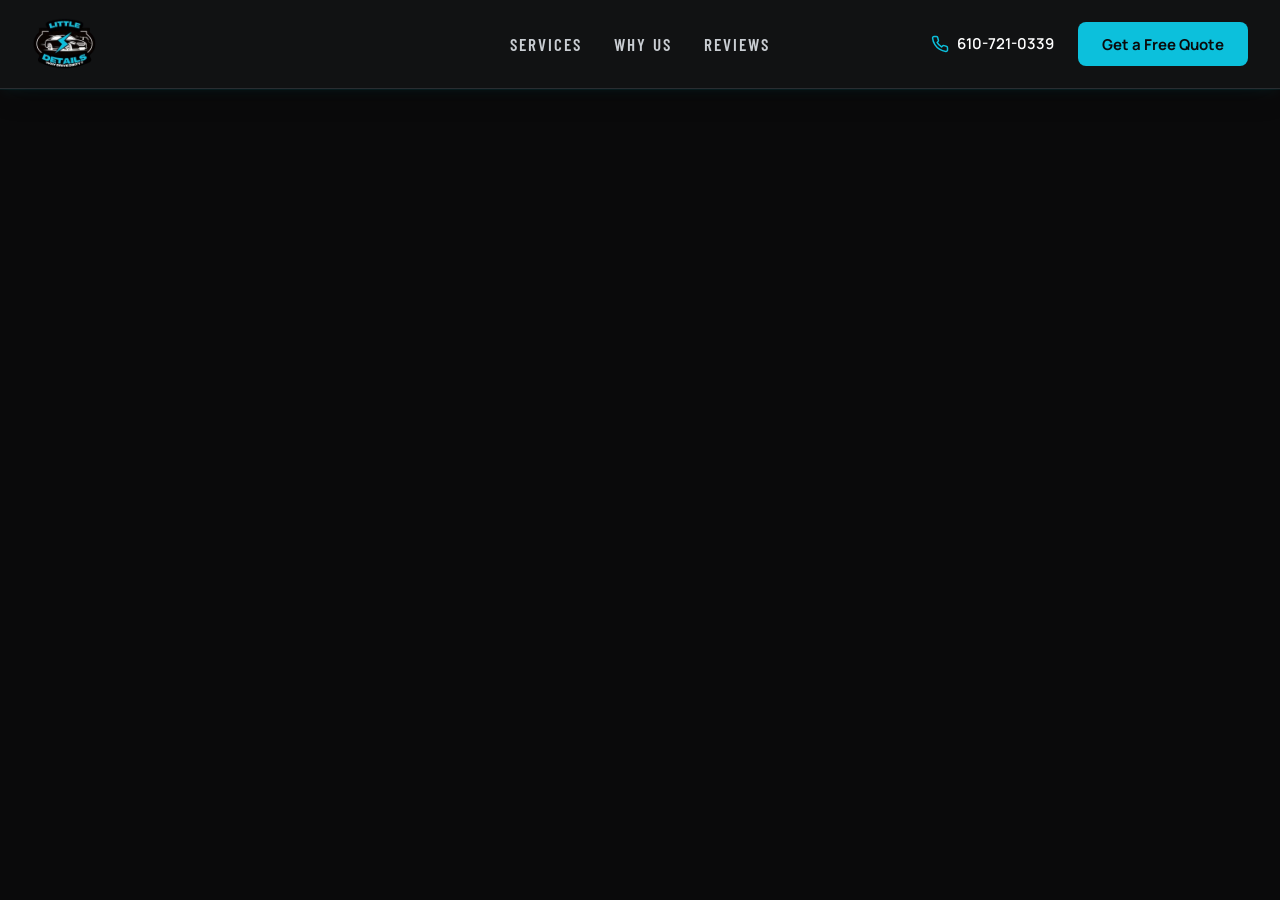
==== estimate.html @ 90ae655e "Add project foundation, design system, and accessible nav bar Foundation - Folder structure per CLAU" ====
<!DOCTYPE html>
<html lang="en">
<head>
  <meta charset="UTF-8">
  <meta name="viewport" content="width=device-width, initial-scale=1">
  <title>Get a Free Quote | Little Details Mobile Detailing</title>
  <meta name="description" content="Request a free, no-obligation mobile detailing quote from Little Details. We come to you anywhere in Coatesville and Chester County, PA.">

  <link rel="preconnect" href="https://fonts.googleapis.com">
  <link rel="preconnect" href="https://fonts.gstatic.com" crossorigin>
  <link rel="stylesheet" href="https://fonts.googleapis.com/css2?family=Barlow+Condensed:wght@600;700;800&family=Manrope:wght@400;500;600;700&display=swap">
  <link rel="stylesheet" href="assets/css/styles.css">
  <script src="assets/js/main.js" defer></script>
</head>
<body>
  <header class="site-header">
    <nav class="nav" aria-label="Main">
      <div class="nav__inner">
        <!-- TEMPORARY LOGO — replace brand_assets/logo-temp.png with the original high-res file when received. -->
        <a class="nav__logo" href="index.html">
          <img src="brand_assets/logo-temp.png" alt="Little Details Mobile Detailing — home" width="150" height="150">
        </a>

        <ul class="nav__links">
          <li><a class="nav__link" href="index.html#services">Services</a></li>
          <li><a class="nav__link" href="index.html#why-us">Why Us</a></li>
          <li><a class="nav__link" href="index.html#reviews">Reviews</a></li>
        </ul>

        <div class="nav__actions">
          <a class="nav__phone" href="tel:6107210339">
            <svg viewBox="0 0 24 24" fill="none" stroke="currentColor" stroke-width="2" stroke-linecap="round" stroke-linejoin="round" aria-hidden="true" focusable="false"><path d="M22 16.92v3a2 2 0 0 1-2.18 2 19.79 19.79 0 0 1-8.63-3.07 19.5 19.5 0 0 1-6-6 19.79 19.79 0 0 1-3.07-8.67A2 2 0 0 1 4.11 2h3a2 2 0 0 1 2 1.72 12.84 12.84 0 0 0 .7 2.81 2 2 0 0 1-.45 2.11L8.09 9.91a16 16 0 0 0 6 6l1.27-1.27a2 2 0 0 1 2.11-.45 12.84 12.84 0 0 0 2.81.7A2 2 0 0 1 22 16.92z"/></svg>
            <span class="nav__phone-number">610-721-0339</span>
          </a>
          <a class="btn btn--primary nav__cta" href="estimate.html">Get a Free Quote</a>

          <a class="icon-btn nav__call" href="tel:6107210339" aria-label="Call Little Details at 610-721-0339">
            <svg viewBox="0 0 24 24" fill="none" stroke="currentColor" stroke-width="2" stroke-linecap="round" stroke-linejoin="round" aria-hidden="true" focusable="false"><path d="M22 16.92v3a2 2 0 0 1-2.18 2 19.79 19.79 0 0 1-8.63-3.07 19.5 19.5 0 0 1-6-6 19.79 19.79 0 0 1-3.07-8.67A2 2 0 0 1 4.11 2h3a2 2 0 0 1 2 1.72 12.84 12.84 0 0 0 .7 2.81 2 2 0 0 1-.45 2.11L8.09 9.91a16 16 0 0 0 6 6l1.27-1.27a2 2 0 0 1 2.11-.45 12.84 12.84 0 0 0 2.81.7A2 2 0 0 1 22 16.92z"/></svg>
          </a>
          <button class="icon-btn nav__toggle" type="button" aria-label="Open menu" aria-expanded="false" aria-controls="mobile-drawer">
            <span class="nav__toggle-bar" aria-hidden="true"></span>
            <span class="nav__toggle-bar" aria-hidden="true"></span>
            <span class="nav__toggle-bar" aria-hidden="true"></span>
          </button>
        </div>
      </div>
    </nav>
  </header>

  <div class="drawer-backdrop" data-drawer-backdrop hidden></div>
  <div class="drawer" id="mobile-drawer" role="dialog" aria-modal="true" aria-label="Menu" hidden>
    <button class="drawer__close" type="button">Close menu</button>
    <nav aria-label="Mobile">
      <ul class="drawer__links">
        <li><a class="drawer__link" href="index.html#services">Services</a></li>
        <li><a class="drawer__link" href="index.html#why-us">Why Us</a></li>
        <li><a class="drawer__link" href="index.html#reviews">Reviews</a></li>
      </ul>
    </nav>
    <a class="nav__phone drawer__phone" href="tel:6107210339">
      <svg viewBox="0 0 24 24" fill="none" stroke="currentColor" stroke-width="2" stroke-linecap="round" stroke-linejoin="round" aria-hidden="true" focusable="false"><path d="M22 16.92v3a2 2 0 0 1-2.18 2 19.79 19.79 0 0 1-8.63-3.07 19.5 19.5 0 0 1-6-6 19.79 19.79 0 0 1-3.07-8.67A2 2 0 0 1 4.11 2h3a2 2 0 0 1 2 1.72 12.84 12.84 0 0 0 .7 2.81 2 2 0 0 1-.45 2.11L8.09 9.91a16 16 0 0 0 6 6l1.27-1.27a2 2 0 0 1 2.11-.45 12.84 12.84 0 0 0 2.81.7A2 2 0 0 1 22 16.92z"/></svg>
      <span class="nav__phone-number">610-721-0339</span>
    </a>
    <a class="btn btn--primary drawer__cta" href="estimate.html">Get a Free Quote</a>
  </div>

  <main></main>

  <footer class="site-footer"></footer>
</body>
</html>
---- assets/css/styles.css ----
/* ==========================================================================
   Little Details — Mobile Detailing
   Design tokens: every color, font, space, radius, shadow and motion value
   lives here. Never hardcode a hex/rgb value anywhere below this block.

   Breakpoints (CSS variables can't be used inside @media, so these are the
   literal values used in every media query):
     Tablet        max-width: 1024px
     Mobile        max-width: 768px
     Small mobile  max-width: 480px
   ========================================================================== */

:root {
  /* Color — surfaces (base → elevated → floating) */
  --color-bg: #0A0A0B;
  --color-surface-elevated: #141517;
  --color-surface-floating: #1D1F22;
  --color-border: #2A2D31;

  /* Color — brand teal (sampled from the logo) */
  --color-teal: #0CC0DC;
  --color-teal-hover: #0AA3BB;
  --color-teal-active: #08889C;

  /* Color — text */
  --color-heading: #FFFFFF;
  --color-body: #C9CDD2;
  --color-muted: #8B9097;
  --color-on-teal: #0A0A0B;

  /* Color — translucent layers */
  --color-nav-bg: rgb(20 21 23 / 0.78);
  --color-backdrop: rgb(0 0 0 / 0.62);

  /* Shadows — layered, teal-tinted */
  --shadow-elevated:
    0 1px 0 rgb(12 192 220 / 0.06),
    0 4px 12px -4px rgb(12 192 220 / 0.10),
    0 12px 28px -12px rgb(0 0 0 / 0.55);
  --shadow-floating:
    0 2px 4px rgb(12 192 220 / 0.06),
    0 12px 32px -8px rgb(12 192 220 / 0.14),
    0 32px 64px -24px rgb(0 0 0 / 0.75);
  --shadow-glow:
    0 0 0 1px rgb(12 192 220 / 0.35),
    0 6px 18px -4px rgb(12 192 220 / 0.45),
    0 14px 36px -10px rgb(12 192 220 / 0.35);

  /* Typography */
  --font-display: 'Barlow Condensed', 'Arial Narrow', sans-serif;
  --font-body: 'Manrope', system-ui, -apple-system, 'Segoe UI', sans-serif;
  --tracking-heading: -0.03em;
  --tracking-nav: 0.12em;
  --leading-body: 1.7;
  --leading-heading: 1.05;
  --fs-nav: 1.0625rem;
  --fs-small: 0.9375rem;
  --fs-body: 1rem;
  --fs-drawer-link: 1.875rem;

  /* Spacing */
  --space-1: 0.25rem;
  --space-2: 0.5rem;
  --space-3: 0.75rem;
  --space-4: 1rem;
  --space-5: 1.5rem;
  --space-6: 2rem;
  --space-7: 3rem;
  --space-8: 4rem;
  --space-9: 6rem;
  --space-10: 7rem;
  --section-pad: var(--space-9) 0;
  --section-pad-lg: var(--space-10) 0;

  /* Radius */
  --radius-sm: 4px;
  --radius-md: 8px;
  --radius-lg: 14px;
  --radius-pill: 999px;

  /* Layout */
  --container-max: 1280px;
  --gutter: var(--space-6);
  --nav-height: 88px;
  --logo-size: 64px;
  --tap-size: 44px;

  /* Motion — only transform and opacity are ever transitioned */
  --ease-out: cubic-bezier(0.22, 1, 0.36, 1);
  --dur-fast: 150ms;
  --dur-base: 250ms;
  --dur-drawer: 320ms;
}

/* ==========================================================================
   Base
   ========================================================================== */

*,
*::before,
*::after {
  box-sizing: border-box;
}

html {
  -webkit-text-size-adjust: 100%;
}

@media (prefers-reduced-motion: no-preference) {
  html {
    scroll-behavior: smooth;
  }
}

html.is-drawer-open {
  overflow: hidden;
}

body {
  margin: 0;
  background: var(--color-bg);
  color: var(--color-body);
  font-family: var(--font-body);
  font-size: var(--fs-body);
  line-height: var(--leading-body);
  -webkit-font-smoothing: antialiased;
}

h1,
h2,
h3,
h4,
h5,
h6 {
  margin: 0;
  color: var(--color-heading);
  font-family: var(--font-display);
  font-weight: 700;
  line-height: var(--leading-heading);
  letter-spacing: var(--tracking-heading);
}

img,
svg {
  display: block;
  max-width: 100%;
}

a {
  color: inherit;
  text-decoration: none;
}

ul {
  margin: 0;
  padding: 0;
  list-style: none;
}

button {
  font: inherit;
  color: inherit;
}

:focus-visible {
  outline: 2px solid var(--color-teal);
  outline-offset: 3px;
}

/* Sections land below the sticky nav when scrolled to */
[id] {
  scroll-margin-top: calc(var(--nav-height) + var(--space-4));
}

/* ==========================================================================
   Button
   ========================================================================== */

.btn {
  position: relative;
  isolation: isolate;
  display: inline-flex;
  align-items: center;
  justify-content: center;
  min-height: var(--tap-size);
  padding: var(--space-3) var(--space-5);
  border: 0;
  border-radius: var(--radius-md);
  font-family: var(--font-body);
  font-size: var(--fs-small);
  font-weight: 700;
  line-height: 1;
  white-space: nowrap;
  cursor: pointer;
  transition: transform var(--dur-fast) var(--ease-out);
}

.btn::before,
.btn::after {
  content: '';
  position: absolute;
  inset: 0;
  border-radius: inherit;
  opacity: 0;
  pointer-events: none;
  transition: opacity var(--dur-base) var(--ease-out);
}

/* Glow layer */
.btn::before {
  z-index: -2;
  box-shadow: var(--shadow-glow);
}

/* Darken layer — sits above the background, below the label */
.btn::after {
  z-index: -1;
}

.btn--primary {
  background: var(--color-teal);
  color: var(--color-on-teal);
}

.btn--primary::after {
  background: var(--color-teal-hover);
}

.btn--primary:hover,
.btn--primary:focus-visible {
  transform: translateY(-1px);
}

.btn--primary:hover::before,
.btn--primary:hover::after,
.btn--primary:focus-visible::before,
.btn--primary:focus-visible::after {
  opacity: 1;
}

.btn--primary:active {
  transform: translateY(0) scale(0.98);
}

.btn--primary:active::after {
  background: var(--color-teal-active);
  opacity: 1;
}

/* ==========================================================================
   Site header / nav
   ========================================================================== */

.site-header {
  position: sticky;
  top: 0;
  z-index: 100;
  border-bottom: 1px solid var(--color-border);
  background: var(--color-nav-bg);
  box-shadow: var(--shadow-elevated);
  -webkit-backdrop-filter: blur(14px) saturate(140%);
  backdrop-filter: blur(14px) saturate(140%);
}

@supports not ((backdrop-filter: blur(1px)) or (-webkit-backdrop-filter: blur(1px))) {
  .site-header {
    background: var(--color-surface-elevated);
  }
}

.nav__inner {
  display: grid;
  grid-template-columns: 1fr auto 1fr;
  align-items: center;
  gap: var(--space-6);
  max-width: var(--container-max);
  min-height: var(--nav-height);
  margin-inline: auto;
  padding-inline: var(--gutter);
}

/* Logo */
.nav__logo {
  justify-self: start;
  display: block;
  border-radius: var(--radius-md);
  transition:
    transform var(--dur-fast) var(--ease-out),
    opacity var(--dur-base) var(--ease-out);
}

.nav__logo img {
  width: var(--logo-size);
  height: var(--logo-size);
  object-fit: cover;
  object-position: center;
}

.nav__logo:hover,
.nav__logo:focus-visible {
  opacity: 0.85;
}

.nav__logo:active {
  transform: scale(0.97);
}

/* Links */
.nav__links {
  display: flex;
  align-items: center;
  gap: var(--space-6);
}

.nav__link {
  position: relative;
  display: inline-block;
  padding-block: var(--space-2);
  color: var(--color-body);
  font-family: var(--font-display);
  font-size: var(--fs-nav);
  font-weight: 600;
  letter-spacing: var(--tracking-nav);
  line-height: 1;
  text-transform: uppercase;
  white-space: nowrap;
  transition: transform var(--dur-fast) var(--ease-out);
}

.nav__link::after,
.nav__phone-number::after {
  content: '';
  position: absolute;
  left: 0;
  right: 0;
  bottom: 0;
  height: 2px;
  background: var(--color-teal);
  transform: scaleX(0);
  transform-origin: center;
  transition: transform var(--dur-base) var(--ease-out);
}

.nav__link:hover,
.nav__link:focus-visible {
  color: var(--color-heading);
}

.nav__link:hover::after,
.nav__link:focus-visible::after,
.nav__phone:hover .nav__phone-number::after,
.nav__phone:focus-visible .nav__phone-number::after {
  transform: scaleX(1);
}

.nav__link:active,
.nav__phone:active {
  transform: translateY(1px);
}

/* Actions: phone + CTA (desktop), call + menu buttons (mobile) */
.nav__actions {
  justify-self: end;
  display: flex;
  align-items: center;
  gap: var(--space-5);
}

.nav__phone {
  display: inline-flex;
  align-items: center;
  gap: var(--space-2);
  color: var(--color-heading);
  font-size: var(--fs-small);
  font-weight: 600;
  white-space: nowrap;
  transition: transform var(--dur-fast) var(--ease-out);
}

.nav__phone svg {
  width: 18px;
  height: 18px;
  color: var(--color-teal);
  flex-shrink: 0;
}

.nav__phone-number {
  position: relative;
  padding-block: var(--space-1);
}

/* Square icon buttons (call + menu) — mobile only */
.icon-btn {
  position: relative;
  isolation: isolate;
  display: none;
  align-items: center;
  justify-content: center;
  width: var(--tap-size);
  height: var(--tap-size);
  padding: 0;
  border: 1px solid var(--color-border);
  border-radius: var(--radius-md);
  background: var(--color-surface-elevated);
  color: var(--color-heading);
  cursor: pointer;
  transition: transform var(--dur-fast) var(--ease-out);
}

.icon-btn::before {
  content: '';
  position: absolute;
  inset: 0;
  z-index: -1;
  border-radius: inherit;
  background: var(--color-surface-floating);
  opacity: 0;
  transition: opacity var(--dur-base) var(--ease-out);
}

.icon-btn:hover::before,
.icon-btn:focus-visible::before {
  opacity: 1;
}

.icon-btn:active {
  transform: scale(0.94);
}

.nav__call svg {
  width: 20px;
  height: 20px;
  color: var(--color-teal);
}

/* Hamburger → X */
.nav__toggle-bar {
  position: absolute;
  left: 50%;
  top: 50%;
  width: 20px;
  height: 2px;
  margin: -1px 0 0 -10px;
  border-radius: var(--radius-sm);
  background: var(--color-heading);
  transition:
    transform var(--dur-base) var(--ease-out),
    opacity var(--dur-fast) var(--ease-out);
}

.nav__toggle-bar:nth-child(1) {
  transform: translateY(-6px);
}

.nav__toggle-bar:nth-child(3) {
  transform: translateY(6px);
}

.nav__toggle[aria-expanded='true'] .nav__toggle-bar:nth-child(1) {
  transform: translateY(0) rotate(45deg);
}

.nav__toggle[aria-expanded='true'] .nav__toggle-bar:nth-child(2) {
  opacity: 0;
  transform: scaleX(0);
}

.nav__toggle[aria-expanded='true'] .nav__toggle-bar:nth-child(3) {
  transform: translateY(0) rotate(-45deg);
}

/* ==========================================================================
   Mobile drawer (only displayed at max-width 768px)
   ========================================================================== */

.drawer-backdrop,
.drawer {
  display: none;
}

/* ==========================================================================
   Tablet — max-width 1024px
   ========================================================================== */

@media (max-width: 1024px) {
  :root {
    --gutter: var(--space-5);
  }

  .nav__inner {
    grid-template-columns: auto 1fr auto;
    gap: var(--space-5);
  }

  .nav__links {
    justify-self: center;
    gap: var(--space-5);
  }

  .nav__actions {
    gap: var(--space-4);
  }

  .nav__cta {
    padding-inline: var(--space-4);
  }
}

/* ==========================================================================
   Mobile — max-width 768px
   ========================================================================== */

@media (max-width: 768px) {
  :root {
    --nav-height: 72px;
    --logo-size: 52px;
    --gutter: var(--space-4);
  }

  .nav__inner {
    grid-template-columns: auto 1fr;
  }

  .nav__links,
  .nav__actions > .nav__phone,
  .nav__actions > .nav__cta {
    display: none;
  }

  .nav__actions {
    gap: var(--space-3);
  }

  .icon-btn {
    display: inline-flex;
  }

  .drawer-backdrop {
    position: fixed;
    inset: var(--nav-height) 0 0 0;
    z-index: 80;
    display: block;
    background: var(--color-backdrop);
    opacity: 0;
    transition: opacity var(--dur-drawer) var(--ease-out);
  }

  .drawer {
    position: fixed;
    top: var(--nav-height);
    right: 0;
    bottom: 0;
    z-index: 90;
    display: flex;
    flex-direction: column;
    gap: var(--space-6);
    width: 85%;
    padding: var(--space-6) var(--space-5) var(--space-7);
    overflow-y: auto;
    overscroll-behavior: contain;
    border-left: 1px solid var(--color-border);
    background: var(--color-surface-floating);
    box-shadow: var(--shadow-floating);
    transform: translateX(100%);
    transition: transform var(--dur-drawer) var(--ease-out);
  }

  /* In-dialog close button: visually hidden and out of the layout, revealed
     only on keyboard focus, where it takes its own row at the top of the drawer. */
  .drawer__close {
    align-self: flex-end;
    min-height: var(--tap-size);
    padding: 0 var(--space-4);
    border: 1px solid var(--color-border);
    border-radius: var(--radius-md);
    background: var(--color-surface-elevated);
    color: var(--color-heading);
    font-family: var(--font-body);
    font-size: var(--fs-small);
    font-weight: 600;
    cursor: pointer;
    transition: transform var(--dur-fast) var(--ease-out);
  }

  .drawer__close:hover {
    transform: translateY(-1px);
  }

  .drawer__close:active {
    transform: scale(0.96);
  }

  .drawer__close:not(:focus-visible),
  .drawer[data-pointer-open] .drawer__close {
    position: absolute;
    width: 1px;
    height: 1px;
    min-height: 0;
    margin: -1px;
    padding: 0;
    border: 0;
    overflow: hidden;
    white-space: nowrap;
    clip-path: inset(50%);
  }

  .drawer-backdrop[hidden],
  .drawer[hidden] {
    display: none;
  }

  .drawer-backdrop.is-open {
    opacity: 1;
  }

  .drawer.is-open {
    transform: translateX(0);
  }

  .drawer__links li + li {
    border-top: 1px solid var(--color-border);
  }

  .drawer__link {
    display: block;
    padding-block: var(--space-4);
    color: var(--color-heading);
    font-family: var(--font-display);
    font-size: var(--fs-drawer-link);
    font-weight: 600;
    letter-spacing: var(--tracking-nav);
    line-height: 1;
    text-transform: uppercase;
    transition: transform var(--dur-fast) var(--ease-out);
  }

  .drawer__link:hover,
  .drawer__link:focus-visible {
    color: var(--color-teal);
    transform: translateX(var(--space-1));
  }

  .drawer__link:active {
    transform: translateX(var(--space-1)) scale(0.98);
  }

  .drawer__phone {
    font-size: var(--fs-body);
  }

  .drawer__cta {
    width: 100%;
    min-height: 52px;
    font-size: var(--fs-body);
  }
}

/* ==========================================================================
   Small mobile — max-width 480px
   ========================================================================== */

@media (max-width: 480px) {
  :root {
    --fs-drawer-link: 1.625rem;
  }

  .drawer {
    padding-inline: var(--space-4);
  }
}

/* ==========================================================================
   Reduced motion
   ========================================================================== */

@media (prefers-reduced-motion: reduce) {
  *,
  *::before,
  *::after {
    transition-duration: 0.01ms !important;
  }
}
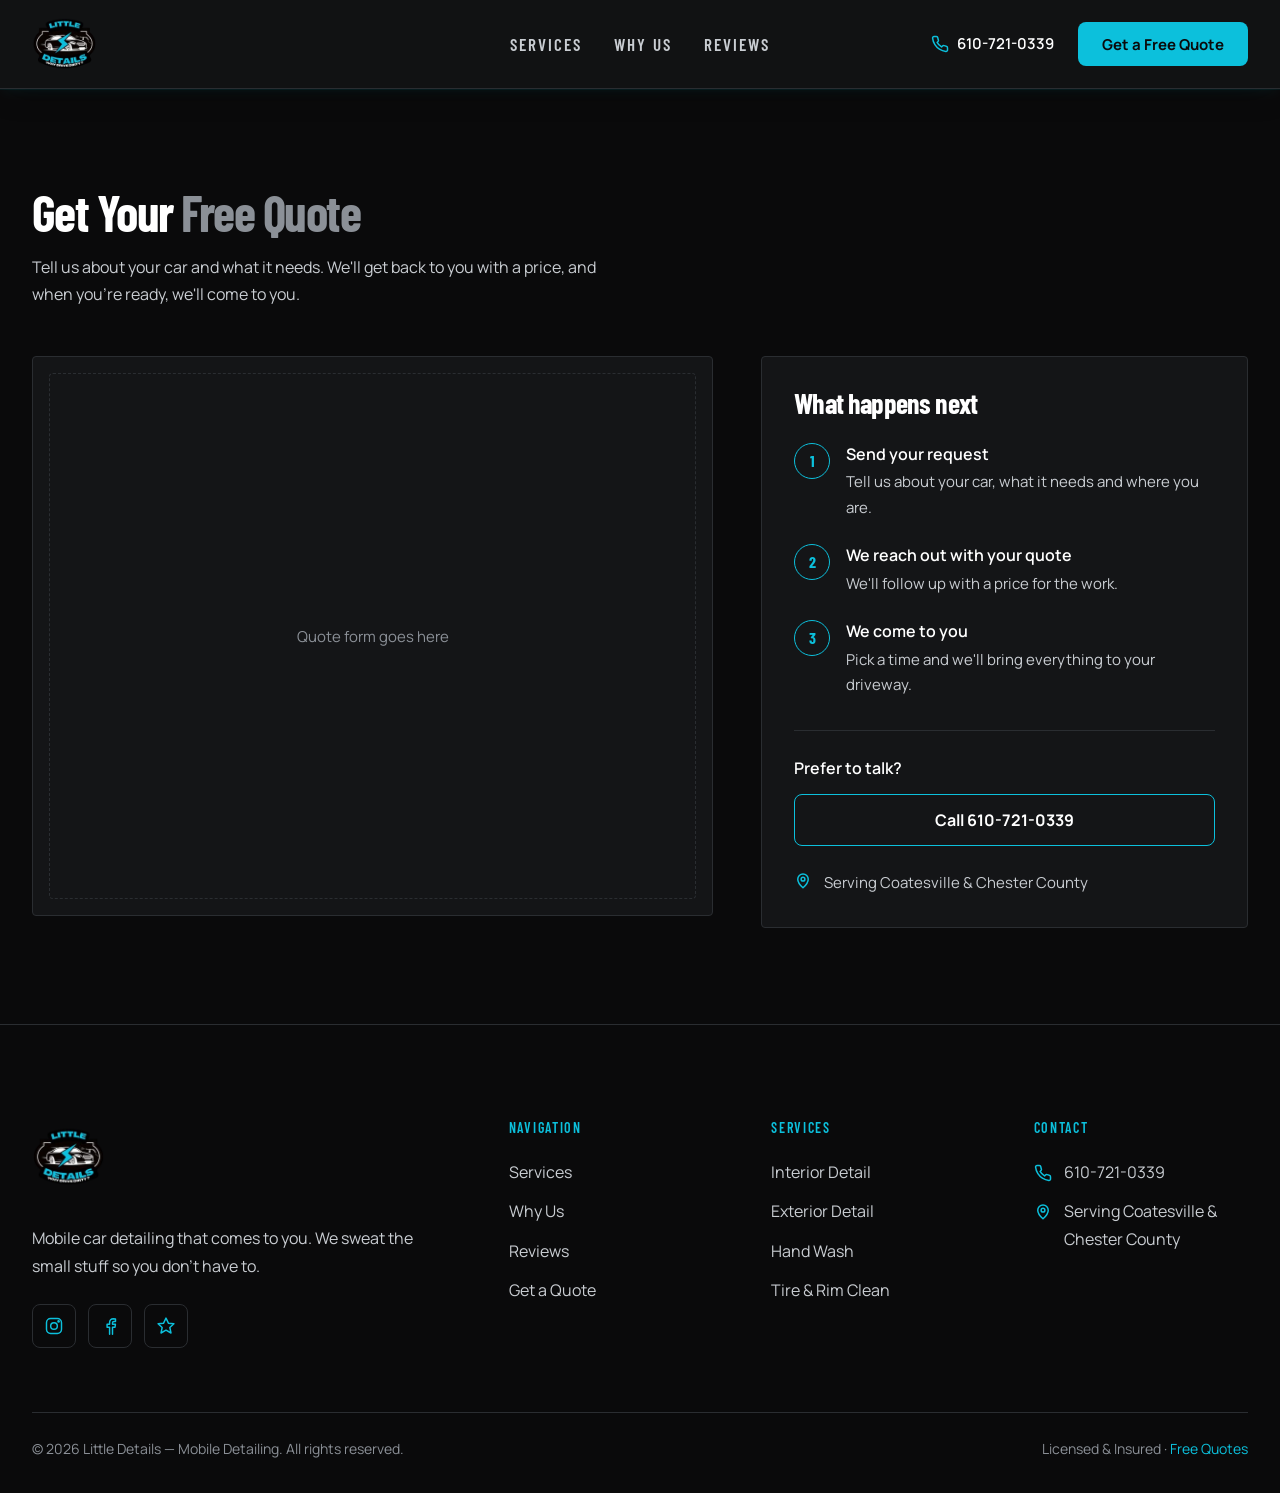
==== commit 36099e68: "Build estimate.html quote page (form area is a placeholder) estimate.html - Title "Get a Free Quote " ====
--- a/estimate.html
+++ b/estimate.html
@@ -3,7 +3,7 @@
 <head>
   <meta charset="UTF-8">
   <meta name="viewport" content="width=device-width, initial-scale=1">
-  <title>Get a Free Quote | Little Details Mobile Detailing</title>
+  <title>Get a Free Quote | Little Details — Mobile Detailing</title>
   <meta name="description" content="Request a free, no-obligation mobile detailing quote from Little Details. We come to you anywhere in Coatesville and Chester County, PA.">
 
   <link rel="preconnect" href="https://fonts.googleapis.com">
@@ -32,7 +32,7 @@
             <svg viewBox="0 0 24 24" fill="none" stroke="currentColor" stroke-width="2" stroke-linecap="round" stroke-linejoin="round" aria-hidden="true" focusable="false"><path d="M22 16.92v3a2 2 0 0 1-2.18 2 19.79 19.79 0 0 1-8.63-3.07 19.5 19.5 0 0 1-6-6 19.79 19.79 0 0 1-3.07-8.67A2 2 0 0 1 4.11 2h3a2 2 0 0 1 2 1.72 12.84 12.84 0 0 0 .7 2.81 2 2 0 0 1-.45 2.11L8.09 9.91a16 16 0 0 0 6 6l1.27-1.27a2 2 0 0 1 2.11-.45 12.84 12.84 0 0 0 2.81.7A2 2 0 0 1 22 16.92z"/></svg>
             <span class="nav__phone-number">610-721-0339</span>
           </a>
-          <a class="btn btn--primary nav__cta" href="estimate.html">Get a Free Quote</a>
+          <a class="btn btn--primary nav__cta" href="estimate.html" aria-current="page">Get a Free Quote</a>
 
           <a class="icon-btn nav__call" href="tel:6107210339" aria-label="Call Little Details at 610-721-0339">
             <svg viewBox="0 0 24 24" fill="none" stroke="currentColor" stroke-width="2" stroke-linecap="round" stroke-linejoin="round" aria-hidden="true" focusable="false"><path d="M22 16.92v3a2 2 0 0 1-2.18 2 19.79 19.79 0 0 1-8.63-3.07 19.5 19.5 0 0 1-6-6 19.79 19.79 0 0 1-3.07-8.67A2 2 0 0 1 4.11 2h3a2 2 0 0 1 2 1.72 12.84 12.84 0 0 0 .7 2.81 2 2 0 0 1-.45 2.11L8.09 9.91a16 16 0 0 0 6 6l1.27-1.27a2 2 0 0 1 2.11-.45 12.84 12.84 0 0 0 2.81.7A2 2 0 0 1 22 16.92z"/></svg>
@@ -61,11 +61,110 @@
       <svg viewBox="0 0 24 24" fill="none" stroke="currentColor" stroke-width="2" stroke-linecap="round" stroke-linejoin="round" aria-hidden="true" focusable="false"><path d="M22 16.92v3a2 2 0 0 1-2.18 2 19.79 19.79 0 0 1-8.63-3.07 19.5 19.5 0 0 1-6-6 19.79 19.79 0 0 1-3.07-8.67A2 2 0 0 1 4.11 2h3a2 2 0 0 1 2 1.72 12.84 12.84 0 0 0 .7 2.81 2 2 0 0 1-.45 2.11L8.09 9.91a16 16 0 0 0 6 6l1.27-1.27a2 2 0 0 1 2.11-.45 12.84 12.84 0 0 0 2.81.7A2 2 0 0 1 22 16.92z"/></svg>
       <span class="nav__phone-number">610-721-0339</span>
     </a>
-    <a class="btn btn--primary drawer__cta" href="estimate.html">Get a Free Quote</a>
+    <a class="btn btn--primary drawer__cta" href="estimate.html" aria-current="page">Get a Free Quote</a>
   </div>
 
-  <main></main>
+  <main>
+    <section class="quote" aria-labelledby="quote-title">
+      <div class="quote__inner">
+        <div class="quote__head">
+          <h1 id="quote-title" class="quote__title">Get Your <span class="quote__title-muted">Free Quote</span></h1>
+          <p class="quote__intro">Tell us about your car and what it needs. We'll get back to you with a price, and when you're ready, we'll come to you.</p>
+        </div>
 
-  <footer class="site-footer"></footer>
+        <div class="quote__grid">
+          <div class="quote__form">
+            <!-- PLACEHOLDER: replace with either (a) the owner's booking-app form embed (e.g., Jobber), or (b) our own form posting to a form service. Must not launch with this placeholder. If building our own form, pre-select from ?service= (interior-detail, exterior-detail, hand-wash, tire-rim-clean) and ?area= (town) in the URL. -->
+            <div class="quote__placeholder">Quote form goes here</div>
+          </div>
+
+          <aside class="quote-panel" aria-labelledby="quote-next-title">
+            <h2 id="quote-next-title" class="quote-panel__title">What happens next</h2>
+            <ol class="quote-steps" role="list">
+              <li class="quote-step">
+                <span class="quote-step__num" aria-hidden="true">1</span>
+                <div class="quote-step__body">
+                  <h3 class="quote-step__title">Send your request</h3>
+                  <p class="quote-step__text">Tell us about your car, what it needs and where you are.</p>
+                </div>
+              </li>
+              <li class="quote-step">
+                <span class="quote-step__num" aria-hidden="true">2</span>
+                <div class="quote-step__body">
+                  <h3 class="quote-step__title">We reach out with your quote</h3>
+                  <p class="quote-step__text">We'll follow up with a price for the work.</p>
+                </div>
+              </li>
+              <li class="quote-step">
+                <span class="quote-step__num" aria-hidden="true">3</span>
+                <div class="quote-step__body">
+                  <h3 class="quote-step__title">We come to you</h3>
+                  <p class="quote-step__text">Pick a time and we'll bring everything to your driveway.</p>
+                </div>
+              </li>
+            </ol>
+            <div class="quote-panel__talk">
+              <p class="quote-panel__talk-title">Prefer to talk?</p>
+              <a class="btn btn--outline btn--lg quote-panel__call" href="tel:6107210339">Call 610-721-0339</a>
+            </div>
+            <p class="quote-panel__area"><svg class="quote-panel__icon" viewBox="0 0 24 24" fill="none" stroke="currentColor" stroke-width="2" stroke-linecap="round" stroke-linejoin="round" aria-hidden="true" focusable="false"><path d="M12 21s-7-6.2-7-11.5a7 7 0 0 1 14 0C19 14.8 12 21 12 21z"/><circle cx="12" cy="9.5" r="2.5"/></svg><span>Serving Coatesville &amp; Chester County</span></p>
+          </aside>
+        </div>
+      </div>
+    </section>
+  </main>
+
+  <footer class="site-footer">
+    <div class="site-footer__inner">
+      <div class="site-footer__grid">
+        <div class="site-footer__brand">
+          <!-- TEMPORARY LOGO — replace brand_assets/logo-temp.png with the original high-res file when received. -->
+          <a class="site-footer__logo" href="index.html">
+            <img src="brand_assets/logo-temp.png" alt="Little Details — Mobile Detailing" width="150" height="150" loading="lazy">
+          </a>
+          <p class="site-footer__tagline">Mobile car detailing that comes to you. We sweat the small stuff so you don't have to.</p>
+          <ul class="site-footer__social" role="list" aria-label="Social media">
+            <li><a class="site-footer__social-link" href="https://www.instagram.com/little.detailsllc/" target="_blank" rel="noopener noreferrer" aria-label="Instagram (opens in a new tab)"><svg class="site-footer__icon" viewBox="0 0 24 24" fill="none" stroke="currentColor" stroke-width="1.75" stroke-linecap="round" stroke-linejoin="round" aria-hidden="true" focusable="false"><rect x="3" y="3" width="18" height="18" rx="5"/><circle cx="12" cy="12" r="4"/><circle cx="17.5" cy="6.5" r="0.75" fill="currentColor"/></svg></a></li>
+            <li><a class="site-footer__social-link" href="https://www.facebook.com/p/Little-details-61591788420165/" target="_blank" rel="noopener noreferrer" aria-label="Facebook (opens in a new tab)"><svg class="site-footer__icon" viewBox="0 0 24 24" fill="none" stroke="currentColor" stroke-width="1.75" stroke-linecap="round" stroke-linejoin="round" aria-hidden="true" focusable="false"><path d="M15 22v-8.5h3l.5-3.5H15V8.3c0-1 .3-1.7 1.8-1.7h1.8V3.5A24 24 0 0 0 16 3.3c-2.7 0-4.5 1.6-4.5 4.6V10H8.5v3.5h3V22"/></svg></a></li>
+            <li><a class="site-footer__social-link" href="https://maps.google.com/?cid=7223402502931604242" target="_blank" rel="noopener noreferrer" aria-label="Google reviews (opens in a new tab)"><svg class="site-footer__icon" viewBox="0 0 24 24" fill="none" stroke="currentColor" stroke-width="1.75" stroke-linecap="round" stroke-linejoin="round" aria-hidden="true" focusable="false"><path d="M12 2.5l2.9 6.1 6.6.7-4.9 4.5 1.4 6.6L12 17l-6 3.4 1.4-6.6-4.9-4.5 6.6-.7z"/></svg></a></li>
+          </ul>
+        </div>
+
+        <nav class="site-footer__nav" aria-label="Footer">
+          <div class="site-footer__col">
+            <h2 class="site-footer__heading">Navigation</h2>
+            <ul class="site-footer__links" role="list">
+              <li><a class="site-footer__link" href="index.html#services">Services</a></li>
+              <li><a class="site-footer__link" href="index.html#why-us">Why Us</a></li>
+              <li><a class="site-footer__link" href="index.html#reviews">Reviews</a></li>
+              <li><a class="site-footer__link" href="estimate.html">Get a Quote</a></li>
+            </ul>
+          </div>
+          <div class="site-footer__col">
+            <h2 class="site-footer__heading">Services</h2>
+            <ul class="site-footer__links" role="list">
+              <li><a class="site-footer__link" href="estimate.html?service=interior-detail">Interior Detail</a></li>
+              <li><a class="site-footer__link" href="estimate.html?service=exterior-detail">Exterior Detail</a></li>
+              <li><a class="site-footer__link" href="estimate.html?service=hand-wash">Hand Wash</a></li>
+              <li><a class="site-footer__link" href="estimate.html?service=tire-rim-clean">Tire &amp; Rim Clean</a></li>
+            </ul>
+          </div>
+        </nav>
+
+        <div class="site-footer__col">
+          <h2 class="site-footer__heading">Contact</h2>
+          <address class="site-footer__contact">
+            <a class="site-footer__link site-footer__contact-item" href="tel:6107210339"><svg class="site-footer__contact-icon" viewBox="0 0 24 24" fill="none" stroke="currentColor" stroke-width="2" stroke-linecap="round" stroke-linejoin="round" aria-hidden="true" focusable="false"><path d="M22 16.92v3a2 2 0 0 1-2.18 2 19.79 19.79 0 0 1-8.63-3.07 19.5 19.5 0 0 1-6-6 19.79 19.79 0 0 1-3.07-8.67A2 2 0 0 1 4.11 2h3a2 2 0 0 1 2 1.72 12.84 12.84 0 0 0 .7 2.81 2 2 0 0 1-.45 2.11L8.09 9.91a16 16 0 0 0 6 6l1.27-1.27a2 2 0 0 1 2.11-.45 12.84 12.84 0 0 0 2.81.7A2 2 0 0 1 22 16.92z"/></svg><span>610-721-0339</span></a>
+            <p class="site-footer__contact-item"><svg class="site-footer__contact-icon" viewBox="0 0 24 24" fill="none" stroke="currentColor" stroke-width="2" stroke-linecap="round" stroke-linejoin="round" aria-hidden="true" focusable="false"><path d="M12 21s-7-6.2-7-11.5a7 7 0 0 1 14 0C19 14.8 12 21 12 21z"/><circle cx="12" cy="9.5" r="2.5"/></svg><span>Serving Coatesville &amp; Chester County</span></p>
+          </address>
+        </div>
+      </div>
+
+      <div class="site-footer__bottom">
+        <p class="site-footer__copy">© 2026 Little Details — Mobile Detailing. All rights reserved.</p>
+        <p class="site-footer__badges"><!-- CONFIRM WITH THE OWNER BEFORE LAUNCH -->Licensed &amp; Insured <span aria-hidden="true">·</span> <a class="site-footer__quote-link" href="estimate.html">Free Quotes</a></p>
+      </div>
+    </div>
+  </footer>
 </body>
 </html>
--- a/assets/css/styles.css
+++ b/assets/css/styles.css
@@ -90,6 +90,37 @@
   --dur-fast: 150ms;
   --dur-base: 250ms;
   --dur-drawer: 320ms;
+
+  /* Hero */
+  --fs-hero-title: clamp(2.75rem, 1.6rem + 3.4vw, 4.5rem);
+  --fs-hero-sub: 1.125rem;
+  --fs-hero-accent: 1rem;
+  --hero-height: calc(85vh - var(--nav-height));
+  --btn-height-lg: 52px;
+  --color-teal-tint: rgb(12 192 220 / 0.12);
+
+  /* Sections + cards */
+  --fs-section-title: clamp(2.25rem, 1.4rem + 2.2vw, 3.5rem);
+  --fs-card-title: 1.75rem;
+  --fs-label: 0.875rem;
+  --card-media-ratio: 4 / 3;
+
+  /* Areas map */
+  --map-height: 30rem;
+  --color-teal-fill: rgb(12 192 220 / 0.15);
+
+  /* Closing call to action */
+  --fs-cta-title: clamp(2.5rem, 1.5rem + 2.8vw, 4rem);
+
+  /* Quote page */
+  --form-placeholder-height: 35rem;
+}
+
+/* Small-viewport units keep mobile browser toolbars from breaking the hero */
+@supports (height: 1svh) {
+  :root {
+    --hero-height: calc(85svh - var(--nav-height));
+  }
 }
 
 /* ==========================================================================
@@ -590,7 +621,7 @@
     transform: scale(0.96);
   }
 
-  .drawer__close:not(:focus-visible),
+  .drawer:not([data-keyboard-open]) .drawer__close:not(:focus-visible),
   .drawer[data-pointer-open] .drawer__close {
     position: absolute;
     width: 1px;
@@ -604,6 +635,13 @@
     clip-path: inset(50%);
   }
 
+  /* Keyboard-opened drawer: keep the close button's row reserved while it
+     doesn't have focus, so the links never shift as focus moves */
+  .drawer[data-keyboard-open] .drawer__close:not(:focus-visible) {
+    opacity: 0;
+    pointer-events: none;
+  }
+
   .drawer-backdrop[hidden],
   .drawer[hidden] {
     display: none;
@@ -670,6 +708,1965 @@
 }
 
 /* ==========================================================================
+   Buttons — large + outline variants (hero)
+   ========================================================================== */
+
+.btn--lg {
+  min-height: var(--btn-height-lg);
+  padding: var(--space-3) var(--space-6);
+  font-size: var(--fs-body);
+}
+
+.btn--outline {
+  border: 1.5px solid var(--color-teal);
+  background: transparent;
+  color: var(--color-heading);
+}
+
+/* Teal tint layer fades in on hover */
+.btn--outline::after {
+  background: var(--color-teal-tint);
+}
+
+.btn--outline:hover,
+.btn--outline:focus-visible {
+  transform: translateY(-1px);
+}
+
+.btn--outline:hover::after,
+.btn--outline:focus-visible::after {
+  opacity: 1;
+}
+
+.btn--outline:active {
+  transform: translateY(0) scale(0.98);
+}
+
+.btn--outline:active::after {
+  opacity: 1;
+}
+
+/* ==========================================================================
+   Hero
+   Desktop: photo fills the space right of the text column and fades into
+   base black over its left quarter and bottom; left-aligned text sits on black.
+   ========================================================================== */
+
+.hero {
+  position: relative;
+  isolation: isolate;
+  display: flex;
+  align-items: center;
+  min-height: var(--hero-height);
+  overflow: hidden;
+  background: var(--color-bg);
+}
+
+/* The photo starts just past the text column (page edge + gutter + 36rem),
+   so the text always sits on black and never over the car */
+.hero__media {
+  position: absolute;
+  top: 0;
+  right: 0;
+  bottom: 0;
+  left: calc(max(0px, (100% - var(--container-max)) / 2) + var(--gutter) + 36rem);
+  z-index: -1;
+}
+
+.hero__media::after {
+  content: '';
+  position: absolute;
+  inset: 0;
+  background:
+    linear-gradient(to right, var(--color-bg) 0%, transparent 25%),
+    linear-gradient(to top, var(--color-bg) 0%, transparent 15%);
+}
+
+.hero__img {
+  width: 100%;
+  height: 100%;
+  object-fit: cover;
+  object-position: center;
+}
+
+.hero__content {
+  width: 100%;
+  max-width: var(--container-max);
+  margin-inline: auto;
+  padding: var(--section-pad);
+  padding-inline: var(--gutter);
+}
+
+.hero__accent {
+  margin: 0 0 var(--space-4);
+  color: var(--color-teal);
+  font-family: var(--font-display);
+  font-size: var(--fs-hero-accent);
+  font-weight: 600;
+  letter-spacing: var(--tracking-nav);
+  line-height: 1;
+  text-transform: uppercase;
+}
+
+.hero__title {
+  margin-bottom: var(--space-5);
+  font-size: var(--fs-hero-title);
+  line-height: 1;
+}
+
+.hero__sub {
+  max-width: 30rem;
+  margin: 0 0 var(--space-6);
+  color: var(--color-body);
+  font-size: var(--fs-hero-sub);
+  line-height: var(--leading-body);
+}
+
+.hero__actions {
+  display: flex;
+  flex-wrap: wrap;
+  gap: var(--space-4);
+}
+
+/* Tablet — max-width 1024px */
+@media (max-width: 1024px) {
+  .hero__sub {
+    max-width: 26rem;
+  }
+}
+
+/* Mobile — max-width 768px: square photo on top, text below over its lower part */
+@media (max-width: 768px) {
+  .hero {
+    flex-direction: column;
+    justify-content: flex-end;
+    align-items: stretch;
+  }
+
+  .hero__media {
+    bottom: auto;
+    left: 0;
+    width: 100%;
+    aspect-ratio: 1 / 1;
+  }
+
+  .hero__media::after {
+    background: linear-gradient(to bottom, transparent 66%, var(--color-bg) 100%);
+  }
+
+  .hero__content {
+    padding: var(--space-6) var(--gutter);
+  }
+
+  .hero__break {
+    display: none;
+  }
+}
+
+/* Small mobile — max-width 480px: buttons stack full-width */
+@media (max-width: 480px) {
+  .hero__actions {
+    flex-direction: column;
+    gap: var(--space-3);
+  }
+
+  .hero__actions .btn {
+    width: 100%;
+  }
+}
+
+/* ==========================================================================
+   Utilities
+   ========================================================================== */
+
+/* Hidden visually, still read by screen readers */
+.visually-hidden {
+  position: absolute;
+  width: 1px;
+  height: 1px;
+  margin: -1px;
+  padding: 0;
+  border: 0;
+  overflow: hidden;
+  white-space: nowrap;
+  clip-path: inset(50%);
+}
+
+/* ==========================================================================
+   Services
+   ========================================================================== */
+
+.services {
+  padding: var(--section-pad);
+  background: var(--color-bg);
+}
+
+.services__inner {
+  max-width: var(--container-max);
+  margin-inline: auto;
+  padding-inline: var(--gutter);
+}
+
+.services__head {
+  display: flex;
+  align-items: flex-end;
+  justify-content: space-between;
+  gap: var(--space-6);
+  margin-bottom: var(--space-7);
+}
+
+.services__title {
+  font-size: var(--fs-section-title);
+}
+
+.services__title-muted {
+  color: var(--color-muted);
+}
+
+.services__intro {
+  max-width: 26rem;
+  margin: 0;
+  color: var(--color-body);
+}
+
+.services__grid {
+  display: grid;
+  grid-template-columns: repeat(4, minmax(0, 1fr));
+  align-items: stretch;
+  gap: var(--space-5);
+}
+
+/* Card: base → elevated surface; hover layer holds the teal border + glow */
+.service-card {
+  position: relative;
+  display: flex;
+  flex-direction: column;
+  border: 1px solid var(--color-border);
+  border-radius: var(--radius-sm);
+  background: var(--color-surface-elevated);
+  transition: transform var(--dur-base) var(--ease-out);
+}
+
+.service-card::before {
+  content: '';
+  position: absolute;
+  inset: -1px;
+  z-index: 2;
+  border: 1px solid var(--color-teal);
+  border-radius: inherit;
+  box-shadow: var(--shadow-glow);
+  opacity: 0;
+  pointer-events: none;
+  transition: opacity var(--dur-base) var(--ease-out);
+}
+
+.service-card:hover,
+.service-card:has(.service-card__link:focus-visible) {
+  transform: translateY(-4px);
+}
+
+.service-card:hover::before,
+.service-card:has(.service-card__link:focus-visible)::before {
+  opacity: 1;
+}
+
+.service-card:active {
+  transform: translateY(-2px);
+}
+
+/* Keyboard focus ring wraps the whole card */
+.service-card:has(.service-card__link:focus-visible) {
+  outline: 2px solid var(--color-teal);
+  outline-offset: 3px;
+}
+
+.service-card__link:focus-visible {
+  outline: none;
+}
+
+.service-card__media {
+  position: relative;
+  aspect-ratio: var(--card-media-ratio);
+  overflow: hidden;
+  border-radius: var(--radius-sm) var(--radius-sm) 0 0;
+}
+
+.service-card__img {
+  width: 100%;
+  height: 100%;
+  object-fit: cover;
+  object-position: center;
+}
+
+.service-card__tag {
+  position: absolute;
+  top: var(--space-3);
+  left: var(--space-3);
+  padding: var(--space-1) var(--space-2);
+  border-radius: var(--radius-sm);
+  background: var(--color-teal);
+  color: var(--color-on-teal);
+  font-family: var(--font-display);
+  font-size: var(--fs-label);
+  font-weight: 600;
+  letter-spacing: var(--tracking-nav);
+  line-height: 1.2;
+  text-transform: uppercase;
+  white-space: nowrap;
+}
+
+.service-card__body {
+  display: flex;
+  flex: 1;
+  flex-direction: column;
+  padding: var(--space-5);
+}
+
+.service-card__num {
+  margin: 0 0 var(--space-2);
+  color: var(--color-muted);
+  font-family: var(--font-display);
+  font-size: var(--fs-label);
+  font-weight: 600;
+  letter-spacing: var(--tracking-nav);
+  line-height: 1;
+  text-transform: uppercase;
+}
+
+.service-card__name {
+  margin-bottom: var(--space-4);
+  font-size: var(--fs-card-title);
+}
+
+.service-card__list {
+  display: grid;
+  gap: var(--space-2);
+  margin-bottom: var(--space-5);
+  color: var(--color-body);
+  font-size: var(--fs-small);
+}
+
+.service-card__list li {
+  display: flex;
+  align-items: flex-start;
+  gap: var(--space-2);
+}
+
+.service-card__check {
+  flex-shrink: 0;
+  width: 16px;
+  height: 16px;
+  margin-top: 0.35em;
+  color: var(--color-teal);
+}
+
+/* Card link: stretched over the whole card so the card is clickable */
+.service-card__link {
+  display: inline-flex;
+  align-self: flex-start;
+  align-items: center;
+  gap: var(--space-2);
+  margin-top: auto;
+  color: var(--color-teal);
+  font-family: var(--font-display);
+  font-size: var(--fs-label);
+  font-weight: 600;
+  letter-spacing: var(--tracking-nav);
+  line-height: 1;
+  text-transform: uppercase;
+}
+
+.service-card__link::after {
+  content: '';
+  position: absolute;
+  inset: 0;
+  z-index: 3;
+  border-radius: var(--radius-sm);
+}
+
+.service-card__arrow {
+  width: 16px;
+  height: 16px;
+  transition: transform var(--dur-base) var(--ease-out);
+}
+
+.service-card:hover .service-card__arrow,
+.service-card:has(.service-card__link:focus-visible) .service-card__arrow {
+  transform: translateX(4px);
+}
+
+/* "Also available" line, left-aligned with the first card */
+.services__more {
+  display: flex;
+  flex-wrap: wrap;
+  align-items: baseline;
+  gap: var(--space-2) var(--space-5);
+  margin: var(--space-6) 0 0;
+  color: var(--color-body);
+}
+
+.services__more-link {
+  position: relative;
+  padding-block: var(--space-1);
+  color: var(--color-teal);
+  font-family: var(--font-display);
+  font-size: var(--fs-label);
+  font-weight: 600;
+  letter-spacing: var(--tracking-nav);
+  line-height: 1;
+  text-transform: uppercase;
+  transition: transform var(--dur-fast) var(--ease-out);
+}
+
+.services__more-link::after {
+  content: '';
+  position: absolute;
+  left: 0;
+  right: 0;
+  bottom: 0;
+  height: 2px;
+  background: var(--color-teal);
+  transform: scaleX(0);
+  transform-origin: center;
+  transition: transform var(--dur-base) var(--ease-out);
+}
+
+.services__more-link:hover::after,
+.services__more-link:focus-visible::after {
+  transform: scaleX(1);
+}
+
+.services__more-link:active {
+  transform: translateY(1px);
+}
+
+/* Tablet — max-width 1024px: two by two */
+@media (max-width: 1024px) {
+  .services__grid {
+    grid-template-columns: repeat(2, minmax(0, 1fr));
+  }
+}
+
+/* Mobile — max-width 768px: one column (phone layout provisional) */
+@media (max-width: 768px) {
+  .services__head {
+    flex-direction: column;
+    align-items: flex-start;
+  }
+
+  .services__grid {
+    grid-template-columns: minmax(0, 1fr);
+  }
+}
+
+/* ==========================================================================
+   Areas We Serve
+   ========================================================================== */
+
+.areas {
+  padding: var(--section-pad);
+  background: var(--color-bg);
+}
+
+.areas__inner {
+  max-width: var(--container-max);
+  margin-inline: auto;
+  padding-inline: var(--gutter);
+}
+
+.areas__head {
+  display: flex;
+  align-items: flex-end;
+  justify-content: space-between;
+  gap: var(--space-6);
+  margin-bottom: var(--space-7);
+}
+
+.areas__title {
+  font-size: var(--fs-section-title);
+}
+
+.areas__title-muted {
+  color: var(--color-muted);
+}
+
+.areas__intro {
+  max-width: 26rem;
+  margin: 0;
+  color: var(--color-body);
+}
+
+/* List ~5/12, map + bar ~7/12; both columns share one height */
+.areas__grid {
+  display: grid;
+  grid-template-columns: minmax(0, 5fr) minmax(0, 7fr);
+  align-items: stretch;
+  gap: var(--space-5);
+}
+
+.areas__side {
+  display: flex;
+  flex-direction: column;
+  gap: var(--space-4);
+}
+
+.areas__list {
+  display: grid;
+  flex: 1;
+  grid-auto-rows: 1fr;
+  gap: var(--space-2);
+}
+
+/* Town row */
+.areas__town {
+  position: relative;
+  isolation: isolate;
+  display: flex;
+  align-items: center;
+  justify-content: space-between;
+  gap: var(--space-4);
+  width: 100%;
+  height: 100%;
+  min-height: var(--tap-size);
+  padding: var(--space-3) var(--space-5);
+  border: 1px solid var(--color-border);
+  border-radius: var(--radius-sm);
+  background: var(--color-surface-elevated);
+  color: var(--color-heading);
+  font-family: var(--font-body);
+  font-size: var(--fs-body);
+  font-weight: 600;
+  text-align: left;
+  cursor: pointer;
+  transition: transform var(--dur-fast) var(--ease-out);
+}
+
+/* Hover: the border brightens (opacity layer) */
+.areas__town::after {
+  content: '';
+  position: absolute;
+  inset: -1px;
+  border: 1px solid var(--color-muted);
+  border-radius: inherit;
+  opacity: 0;
+  pointer-events: none;
+  transition: opacity var(--dur-base) var(--ease-out);
+}
+
+.areas__town:hover::after,
+.areas__town:focus-visible::after {
+  opacity: 1;
+}
+
+.areas__town:active {
+  transform: translateY(1px);
+}
+
+.areas__zip {
+  color: var(--color-muted);
+  font-family: var(--font-display);
+  font-size: var(--fs-label);
+  font-weight: 600;
+  letter-spacing: var(--tracking-nav);
+  line-height: 1;
+  text-transform: uppercase;
+}
+
+/* Selected: teal border, tinted background, teal zip, 3px teal bar (shape cue) */
+.areas__town[aria-pressed='true'] {
+  border-color: var(--color-teal);
+  background: linear-gradient(var(--color-teal-fill), var(--color-teal-fill)), var(--color-surface-elevated);
+}
+
+.areas__town[aria-pressed='true']::before {
+  content: '';
+  position: absolute;
+  top: -1px;
+  bottom: -1px;
+  left: -1px;
+  width: 3px;
+  border-radius: var(--radius-sm) 0 0 var(--radius-sm);
+  background: var(--color-teal);
+}
+
+.areas__town[aria-pressed='true']::after {
+  opacity: 0;
+}
+
+.areas__town[aria-pressed='true'] .areas__zip {
+  color: var(--color-teal);
+}
+
+/* "Don't see your town?" line */
+.areas__call {
+  margin: 0;
+  color: var(--color-body);
+}
+
+.areas__call-link {
+  position: relative;
+  display: inline-block;
+  color: var(--color-teal);
+  font-weight: 600;
+  transition: transform var(--dur-fast) var(--ease-out);
+}
+
+.areas__call-link::after {
+  content: '';
+  position: absolute;
+  left: 0;
+  right: 0;
+  bottom: 0;
+  height: 2px;
+  background: var(--color-teal);
+  transform: scaleX(0);
+  transform-origin: center;
+  transition: transform var(--dur-base) var(--ease-out);
+}
+
+.areas__call-link:hover::after,
+.areas__call-link:focus-visible::after {
+  transform: scaleX(1);
+}
+
+.areas__call-link:active {
+  transform: translateY(1px);
+}
+
+/* Map column */
+.areas__main {
+  display: flex;
+  flex-direction: column;
+  gap: var(--space-4);
+}
+
+/* Space is reserved up front so nothing shifts when the map loads */
+.areas__map {
+  position: relative;
+  height: var(--map-height);
+  overflow: hidden;
+  border: 1px solid var(--color-border);
+  border-radius: var(--radius-sm);
+  background: var(--color-surface-elevated);
+}
+
+.areas__map[hidden] {
+  display: none;
+}
+
+/* Leaflet overrides — the dark filter applies to the tiles only */
+.areas__map.leaflet-container {
+  background: var(--color-surface-elevated);
+  font-family: var(--font-body);
+}
+
+.areas__map.leaflet-container .leaflet-tile-pane {
+  filter: invert(1) hue-rotate(180deg) brightness(0.85) contrast(0.9) saturate(0.3);
+}
+
+.areas__map.leaflet-container .leaflet-bar {
+  border: 1px solid var(--color-border);
+  border-radius: var(--radius-sm);
+  box-shadow: var(--shadow-elevated);
+}
+
+.areas__map.leaflet-container .leaflet-bar a,
+.areas__map.leaflet-container .leaflet-bar a:hover,
+.areas__map.leaflet-container .leaflet-bar a:focus {
+  width: 36px;
+  height: 36px;
+  border-bottom: 1px solid var(--color-border);
+  background: var(--color-surface-floating);
+  color: var(--color-teal);
+  font-family: var(--font-body);
+  line-height: 34px;
+  transition: transform var(--dur-fast) var(--ease-out);
+}
+
+.areas__map.leaflet-container .leaflet-bar a:last-child {
+  border-bottom: 0;
+}
+
+.areas__map.leaflet-container .leaflet-bar a:hover {
+  background: var(--color-border);
+}
+
+.areas__map.leaflet-container .leaflet-bar a:focus-visible {
+  outline: 2px solid var(--color-teal);
+  outline-offset: 2px;
+}
+
+.areas__map.leaflet-container .leaflet-bar a:active {
+  transform: scale(0.94);
+}
+
+.areas__map.leaflet-container .leaflet-bar a.leaflet-disabled {
+  background: var(--color-surface-elevated);
+  color: var(--color-muted);
+}
+
+.areas__map.leaflet-container .leaflet-control-attribution {
+  padding: var(--space-1) var(--space-2);
+  background: var(--color-nav-bg);
+  color: var(--color-body);
+  font-size: 0.75rem;
+  line-height: 1.4;
+}
+
+.areas__map.leaflet-container .leaflet-control-attribution a {
+  color: var(--color-teal);
+  text-decoration: underline;
+}
+
+.areas__map.leaflet-container .leaflet-control-attribution a:hover {
+  color: var(--color-heading);
+}
+
+.areas__map.leaflet-container .leaflet-control-attribution a:active {
+  color: var(--color-teal-active);
+}
+
+/* Teal pin on the selected town */
+.areas__pin {
+  pointer-events: none;
+}
+
+.areas__pin svg {
+  width: 28px;
+  height: 36px;
+  overflow: visible;
+}
+
+.areas__pin-shape {
+  fill: var(--color-teal);
+  stroke: var(--color-bg);
+  stroke-width: 1.5;
+}
+
+.areas__pin-dot {
+  fill: var(--color-bg);
+}
+
+/* Town dots: a larger invisible click target around a small visible dot.
+   The dot is absolutely centred so it doesn't depend on stylesheet order
+   (Leaflet positions the click target itself absolutely). */
+.areas__dot {
+  cursor: pointer;
+}
+
+.areas__dot-mark {
+  position: absolute;
+  top: 50%;
+  left: 50%;
+  display: block;
+  width: 12px;
+  height: 12px;
+  margin: -6px 0 0 -6px;
+  border-radius: var(--radius-pill);
+  background: var(--color-body);
+  box-shadow: 0 0 0 2px var(--color-bg);
+  transition: transform var(--dur-fast) var(--ease-out);
+}
+
+.areas__dot:hover .areas__dot-mark {
+  transform: scale(1.4);
+}
+
+.areas__dot:active .areas__dot-mark {
+  transform: scale(1.2);
+}
+
+.areas__dot.is-selected {
+  display: none;
+}
+
+/* Bar under the map */
+.areas__bar {
+  display: flex;
+  align-items: center;
+  justify-content: space-between;
+  gap: var(--space-5);
+  padding: var(--space-4) var(--space-5);
+  border: 1px solid var(--color-border);
+  border-radius: var(--radius-sm);
+  background: var(--color-surface-elevated);
+}
+
+.areas__selected {
+  display: flex;
+  flex-direction: column;
+  gap: var(--space-1);
+  margin: 0;
+}
+
+.areas__selected-label {
+  color: var(--color-muted);
+  font-family: var(--font-display);
+  font-size: var(--fs-label);
+  font-weight: 600;
+  letter-spacing: var(--tracking-nav);
+  line-height: 1;
+  text-transform: uppercase;
+}
+
+.areas__selected-name {
+  color: var(--color-heading);
+  font-family: var(--font-display);
+  font-size: var(--fs-card-title);
+  font-weight: 700;
+  letter-spacing: var(--tracking-heading);
+  line-height: 1.1;
+}
+
+.areas__cta {
+  gap: var(--space-2);
+}
+
+.areas__arrow {
+  width: 16px;
+  height: 16px;
+  transition: transform var(--dur-base) var(--ease-out);
+}
+
+.areas__cta:hover .areas__arrow,
+.areas__cta:focus-visible .areas__arrow {
+  transform: translateX(4px);
+}
+
+/* Tablet — max-width 1024px */
+@media (max-width: 1024px) {
+  .areas__town {
+    padding-inline: var(--space-4);
+  }
+}
+
+/* Mobile — max-width 768px: one column (phone layout provisional) */
+@media (max-width: 768px) {
+  .areas__head {
+    flex-direction: column;
+    align-items: flex-start;
+  }
+
+  .areas__grid {
+    grid-template-columns: minmax(0, 1fr);
+  }
+}
+
+/* Small mobile — max-width 480px: stack the bar so the button never runs
+   past the screen ("Selected area" + town on top, full-width button below) */
+@media (max-width: 480px) {
+  .areas__bar {
+    flex-direction: column;
+    align-items: stretch;
+  }
+
+  .areas__cta {
+    width: 100%;
+  }
+}
+
+/* ==========================================================================
+   Cars We've Detailed (before/after slideshow)
+   Without JavaScript the slides show as a plain stacked list. work.js adds
+   .is-enhanced, which stacks them in one grid cell and crossfades.
+   ========================================================================== */
+
+.work {
+  padding: var(--section-pad);
+  background: var(--color-bg);
+}
+
+.work__inner {
+  max-width: var(--container-max);
+  margin-inline: auto;
+  padding-inline: var(--gutter);
+}
+
+.work__head {
+  display: flex;
+  align-items: flex-end;
+  justify-content: space-between;
+  gap: var(--space-6);
+  margin-bottom: var(--space-7);
+}
+
+.work__title {
+  font-size: var(--fs-section-title);
+}
+
+.work__title-muted {
+  color: var(--color-muted);
+}
+
+.work__intro {
+  max-width: 26rem;
+  margin: 0;
+  color: var(--color-body);
+}
+
+.work__slides {
+  display: grid;
+  gap: var(--space-6);
+  margin: 0;
+  padding: 0;
+  list-style: none;
+}
+
+/* A slide: before + after side by side, or a single centred after photo */
+.work-slide {
+  display: grid;
+  grid-template-columns: repeat(2, minmax(0, 1fr));
+  gap: var(--space-5);
+}
+
+.work-slide:not(:has(.work-photo--before)) .work-photo--after {
+  grid-column: 1 / -1;
+  justify-self: center;
+  width: calc((100% - var(--space-5)) / 2);
+}
+
+.work-photo {
+  position: relative;
+  margin: 0;
+  aspect-ratio: var(--card-media-ratio);
+  overflow: hidden;
+  border: 1px solid var(--color-border);
+  border-radius: var(--radius-sm);
+  background: var(--color-surface-elevated);
+}
+
+.work-photo img {
+  width: 100%;
+  height: 100%;
+  object-fit: cover;
+  object-position: center;
+}
+
+/* Placeholder: quiet centred label inside a dashed inner frame */
+.work-photo__placeholder {
+  position: absolute;
+  inset: var(--space-4);
+  display: flex;
+  align-items: center;
+  justify-content: center;
+  border: 1px dashed var(--color-border);
+  border-radius: var(--radius-sm);
+  color: var(--color-muted);
+  font-size: var(--fs-small);
+}
+
+/* Corner tags — same shape as the Services card tags */
+.work-photo__tag {
+  position: absolute;
+  top: var(--space-3);
+  left: var(--space-3);
+  z-index: 1;
+  padding: var(--space-1) var(--space-2);
+  border-radius: var(--radius-sm);
+  background: var(--color-teal);
+  color: var(--color-on-teal);
+  font-family: var(--font-display);
+  font-size: var(--fs-label);
+  font-weight: 600;
+  letter-spacing: var(--tracking-nav);
+  line-height: 1.2;
+  text-transform: uppercase;
+  white-space: nowrap;
+}
+
+.work-photo__tag--before {
+  background: var(--color-muted);
+}
+
+/* Enhanced (JavaScript on): one slide visible at a time, crossfade */
+.work__carousel.is-enhanced .work__slides {
+  gap: 0;
+}
+
+.work__carousel.is-enhanced .work-slide {
+  grid-area: 1 / 1;
+  opacity: 0;
+  pointer-events: none;
+  transition: opacity calc(var(--dur-base) * 2) var(--ease-out);
+}
+
+.work__carousel.is-enhanced .work-slide.is-active {
+  opacity: 1;
+  pointer-events: auto;
+}
+
+/* Controls bar: pause/play left, dots + counter centre, prev/next right */
+.work__controls {
+  display: grid;
+  grid-template-columns: 1fr auto 1fr;
+  align-items: center;
+  gap: var(--space-5);
+  margin-top: var(--space-5);
+}
+
+.work__controls[hidden] {
+  display: none;
+}
+
+.work__btn {
+  position: relative;
+  isolation: isolate;
+  display: inline-flex;
+  align-items: center;
+  justify-content: center;
+  gap: var(--space-2);
+  min-width: var(--tap-size);
+  height: var(--tap-size);
+  padding: 0 var(--space-4);
+  border: 1px solid var(--color-border);
+  border-radius: var(--radius-sm);
+  background: var(--color-surface-elevated);
+  color: var(--color-heading);
+  font-family: var(--font-display);
+  font-size: var(--fs-label);
+  font-weight: 600;
+  letter-spacing: var(--tracking-nav);
+  line-height: 1;
+  text-transform: uppercase;
+  cursor: pointer;
+  transition: transform var(--dur-fast) var(--ease-out);
+}
+
+.work__btn::before {
+  content: '';
+  position: absolute;
+  inset: 0;
+  z-index: -1;
+  border-radius: inherit;
+  background: var(--color-surface-floating);
+  opacity: 0;
+  transition: opacity var(--dur-base) var(--ease-out);
+}
+
+.work__btn:hover::before,
+.work__btn:focus-visible::before {
+  opacity: 1;
+}
+
+.work__btn:active {
+  transform: scale(0.94);
+}
+
+.work__btn--toggle {
+  justify-self: start;
+}
+
+.work__btn--icon {
+  width: var(--tap-size);
+  padding: 0;
+}
+
+.work__icon {
+  width: 18px;
+  height: 18px;
+  color: var(--color-teal);
+}
+
+/* Show the icon that matches the toggle's current action */
+.work__btn--toggle .work__icon--play,
+.work__btn--toggle.is-stopped .work__icon--pause {
+  display: none;
+}
+
+.work__btn--toggle.is-stopped .work__icon--play {
+  display: block;
+}
+
+.work__position {
+  display: flex;
+  align-items: center;
+  gap: var(--space-4);
+}
+
+.work__dots {
+  display: flex;
+  align-items: center;
+}
+
+/* Dot buttons: 24px target around an 8px dot */
+.work__dot {
+  display: flex;
+  align-items: center;
+  justify-content: center;
+  width: 24px;
+  height: 24px;
+  padding: 0;
+  border: 0;
+  border-radius: var(--radius-pill);
+  background: transparent;
+  cursor: pointer;
+}
+
+.work__dot::before {
+  content: '';
+  width: 8px;
+  height: 8px;
+  border-radius: var(--radius-pill);
+  background: var(--color-muted);
+  transition: transform var(--dur-fast) var(--ease-out);
+}
+
+.work__dot:hover::before,
+.work__dot:focus-visible::before {
+  transform: scale(1.35);
+}
+
+.work__dot:active::before {
+  transform: scale(0.9);
+}
+
+.work__dot[aria-current='true']::before {
+  background: var(--color-teal);
+  transform: scale(1.35);
+}
+
+.work__counter {
+  margin: 0;
+  color: var(--color-muted);
+  font-family: var(--font-display);
+  font-size: var(--fs-label);
+  font-weight: 600;
+  letter-spacing: var(--tracking-nav);
+  line-height: 1;
+  white-space: nowrap;
+}
+
+.work__nav {
+  display: flex;
+  justify-self: end;
+  gap: var(--space-2);
+}
+
+/* Tablet — max-width 1024px */
+@media (max-width: 1024px) {
+  .work__controls {
+    gap: var(--space-4);
+  }
+}
+
+/* Mobile — max-width 768px (phone layout provisional) */
+@media (max-width: 768px) {
+  .work__head {
+    flex-direction: column;
+    align-items: flex-start;
+  }
+
+  .work-slide {
+    grid-template-columns: minmax(0, 1fr);
+  }
+
+  .work-slide:not(:has(.work-photo--before)) .work-photo--after {
+    width: 100%;
+  }
+}
+
+/* Small mobile — max-width 480px: controls in two rows so the bar never
+   runs wider than the screen (dots + counter on top, buttons below) */
+@media (max-width: 480px) {
+  .work__controls {
+    grid-template-columns: auto 1fr auto;
+    grid-template-areas:
+      'position position position'
+      'toggle . nav';
+    row-gap: var(--space-3);
+  }
+
+  .work__position {
+    grid-area: position;
+    justify-self: center;
+  }
+
+  .work__btn--toggle {
+    grid-area: toggle;
+  }
+
+  .work__nav {
+    grid-area: nav;
+  }
+}
+
+/* ==========================================================================
+   Why Little Details
+   Desktop: tall 4:5 photo frame left (~5/12), heading + sentence + 2×2
+   reasons right, vertically centred. No JavaScript.
+   ========================================================================== */
+
+.why {
+  padding: var(--section-pad);
+  background: var(--color-bg);
+}
+
+.why__inner {
+  display: grid;
+  grid-template-columns: minmax(0, 5fr) minmax(0, 7fr);
+  align-items: center;
+  gap: var(--space-8);
+  max-width: var(--container-max);
+  margin-inline: auto;
+  padding-inline: var(--gutter);
+}
+
+/* Photo frame — same placeholder look as the slideshow */
+.why__media {
+  position: relative;
+  aspect-ratio: 4 / 5;
+  overflow: hidden;
+  border: 1px solid var(--color-border);
+  border-radius: var(--radius-sm);
+  background: var(--color-surface-elevated);
+}
+
+.why__media img {
+  width: 100%;
+  height: 100%;
+  object-fit: cover;
+  object-position: center;
+}
+
+.why__placeholder {
+  position: absolute;
+  inset: var(--space-4);
+  display: flex;
+  align-items: center;
+  justify-content: center;
+  padding: var(--space-4);
+  border: 1px dashed var(--color-border);
+  border-radius: var(--radius-sm);
+  color: var(--color-muted);
+  font-size: var(--fs-small);
+  text-align: center;
+}
+
+.why__title {
+  margin-bottom: var(--space-4);
+  font-size: var(--fs-section-title);
+}
+
+.why__title-muted {
+  color: var(--color-muted);
+}
+
+.why__intro {
+  max-width: 34rem;
+  margin: 0 0 var(--space-7);
+  color: var(--color-body);
+}
+
+/* Reasons: plain blocks in a 2×2 grid */
+.why__reasons {
+  display: grid;
+  grid-template-columns: repeat(2, minmax(0, 1fr));
+  gap: var(--space-7) var(--space-6);
+}
+
+.why-reason__tile {
+  display: flex;
+  align-items: center;
+  justify-content: center;
+  width: 48px;
+  height: 48px;
+  margin-bottom: var(--space-4);
+  border: 1px solid var(--color-border);
+  border-radius: var(--radius-md);
+  background: var(--color-surface-elevated);
+}
+
+.why-reason__icon {
+  width: 24px;
+  height: 24px;
+  color: var(--color-teal);
+}
+
+.why-reason__title {
+  margin-bottom: var(--space-2);
+  font-size: var(--fs-card-title);
+}
+
+.why-reason__text {
+  margin: 0;
+  color: var(--color-body);
+}
+
+/* Tablet — max-width 1024px: still side by side, slightly tighter */
+@media (max-width: 1024px) {
+  .why__inner {
+    gap: var(--space-7);
+  }
+}
+
+/* Mobile — max-width 768px: text first, then the photo; reasons in one
+   column (phone layout provisional) */
+@media (max-width: 768px) {
+  .why__inner {
+    grid-template-columns: minmax(0, 1fr);
+  }
+
+  .why__media {
+    order: 2;
+  }
+
+  .why__reasons {
+    grid-template-columns: minmax(0, 1fr);
+  }
+}
+
+/* ==========================================================================
+   Reviews We've Earned
+   Real Google reviews, verbatim. Equal-height cards per row with the
+   name/date footer pinned to the bottom. No JavaScript.
+   ========================================================================== */
+
+.reviews {
+  padding: var(--section-pad);
+  background: var(--color-bg);
+}
+
+.reviews__inner {
+  max-width: var(--container-max);
+  margin-inline: auto;
+  padding-inline: var(--gutter);
+}
+
+.reviews__head {
+  display: flex;
+  align-items: flex-end;
+  justify-content: space-between;
+  gap: var(--space-6);
+  margin-bottom: var(--space-7);
+}
+
+.reviews__title {
+  font-size: var(--fs-section-title);
+}
+
+.reviews__title-muted {
+  color: var(--color-muted);
+}
+
+/* Rating summary: links to the Google listing */
+.reviews__rating {
+  position: relative;
+  display: inline-flex;
+  align-items: center;
+  gap: var(--space-3);
+  padding-block: var(--space-1);
+  color: var(--color-body);
+  transition: transform var(--dur-fast) var(--ease-out);
+}
+
+.reviews__rating::after {
+  content: '';
+  position: absolute;
+  left: 0;
+  right: 0;
+  bottom: 0;
+  height: 2px;
+  background: var(--color-teal);
+  transform: scaleX(0);
+  transform-origin: center;
+  transition: transform var(--dur-base) var(--ease-out);
+}
+
+.reviews__rating:hover::after,
+.reviews__rating:focus-visible::after {
+  transform: scaleX(1);
+}
+
+.reviews__rating:active {
+  transform: translateY(1px);
+}
+
+.reviews__score {
+  color: var(--color-heading);
+  font-family: var(--font-display);
+  font-size: var(--fs-card-title);
+  font-weight: 700;
+  letter-spacing: var(--tracking-heading);
+  line-height: 1;
+}
+
+.reviews__rating-stars,
+.review-card__stars {
+  display: inline-flex;
+  gap: 2px;
+  color: var(--color-teal);
+}
+
+.reviews__rating-stars svg {
+  width: 18px;
+  height: 18px;
+}
+
+/* Grid: three per row on desktop, rows share one height */
+.reviews__grid {
+  display: grid;
+  grid-template-columns: repeat(3, minmax(0, 1fr));
+  align-items: stretch;
+  gap: var(--space-5);
+}
+
+.review-card {
+  display: flex;
+  border: 1px solid var(--color-border);
+  border-radius: var(--radius-sm);
+  background: var(--color-surface-elevated);
+}
+
+.review-card__figure {
+  display: flex;
+  flex: 1;
+  flex-direction: column;
+  margin: 0;
+  padding: var(--space-6);
+}
+
+.review-card__stars {
+  margin-bottom: var(--space-4);
+}
+
+.review-card__stars svg {
+  width: 16px;
+  height: 16px;
+}
+
+.review-card__quote {
+  flex: 1;
+  margin: 0;
+  color: var(--color-body);
+}
+
+.review-card__quote p {
+  margin: 0 0 var(--space-3);
+}
+
+.review-card__quote p:last-child {
+  margin-bottom: 0;
+}
+
+/* Footer pinned to the bottom of every card */
+.review-card__meta {
+  margin-top: var(--space-5);
+  padding-top: var(--space-4);
+  border-top: 1px solid var(--color-border);
+  color: var(--color-muted);
+  font-size: var(--fs-small);
+}
+
+.review-card__name {
+  color: var(--color-heading);
+  font-weight: 600;
+}
+
+/* "Read all reviews on Google" — same style as the Services text link */
+.reviews__more {
+  margin: var(--space-6) 0 0;
+}
+
+.reviews__more-link {
+  position: relative;
+  display: inline-block;
+  padding-block: var(--space-1);
+  color: var(--color-teal);
+  font-family: var(--font-display);
+  font-size: var(--fs-label);
+  font-weight: 600;
+  letter-spacing: var(--tracking-nav);
+  line-height: 1;
+  text-transform: uppercase;
+  transition: transform var(--dur-fast) var(--ease-out);
+}
+
+.reviews__more-link::after {
+  content: '';
+  position: absolute;
+  left: 0;
+  right: 0;
+  bottom: 0;
+  height: 2px;
+  background: var(--color-teal);
+  transform: scaleX(0);
+  transform-origin: center;
+  transition: transform var(--dur-base) var(--ease-out);
+}
+
+.reviews__more-link:hover::after,
+.reviews__more-link:focus-visible::after {
+  transform: scaleX(1);
+}
+
+.reviews__more-link:active {
+  transform: translateY(1px);
+}
+
+/* Tablet — max-width 1024px: two per row */
+@media (max-width: 1024px) {
+  .reviews__grid {
+    grid-template-columns: repeat(2, minmax(0, 1fr));
+  }
+}
+
+/* Mobile — max-width 768px: one column (phone layout provisional) */
+@media (max-width: 768px) {
+  .reviews__head {
+    flex-direction: column;
+    align-items: flex-start;
+  }
+
+  .reviews__grid {
+    grid-template-columns: minmax(0, 1fr);
+  }
+
+  .review-card__figure {
+    padding: var(--space-5);
+  }
+}
+
+/* ==========================================================================
+   Closing call to action
+   Full-width elevated band, everything centred. Reuses the hero buttons.
+   ========================================================================== */
+
+.cta-band {
+  padding: var(--section-pad-lg);
+  border-top: 1px solid var(--color-border);
+  border-bottom: 1px solid var(--color-border);
+  background: var(--color-surface-elevated);
+}
+
+.cta-band__inner {
+  max-width: var(--container-max);
+  margin-inline: auto;
+  padding-inline: var(--gutter);
+  text-align: center;
+}
+
+.cta-band__title {
+  margin-bottom: var(--space-5);
+  font-size: var(--fs-cta-title);
+}
+
+.cta-band__line {
+  display: block;
+}
+
+.cta-band__line--accent {
+  color: var(--color-teal);
+}
+
+.cta-band__text {
+  max-width: 36rem;
+  margin: 0 auto var(--space-7);
+  color: var(--color-body);
+}
+
+.cta-band__actions {
+  display: flex;
+  flex-wrap: wrap;
+  justify-content: center;
+  gap: var(--space-4);
+}
+
+/* Small mobile — max-width 480px: buttons stack full-width, like the hero */
+@media (max-width: 480px) {
+  .cta-band__actions {
+    flex-direction: column;
+    gap: var(--space-3);
+  }
+
+  .cta-band__actions .btn {
+    width: 100%;
+  }
+}
+
+/* ==========================================================================
+   Site footer
+   Brand (2fr) + Navigation + Services (inside the Footer nav, a subgrid
+   spanning two columns) + Contact. Reusable on every page.
+   ========================================================================== */
+
+.site-footer {
+  padding: var(--space-9) 0 var(--space-6);
+  border-top: 1px solid var(--color-border);
+  background: var(--color-bg);
+}
+
+.site-footer__inner {
+  max-width: var(--container-max);
+  margin-inline: auto;
+  padding-inline: var(--gutter);
+}
+
+.site-footer__grid {
+  display: grid;
+  grid-template-columns: minmax(0, 2fr) repeat(3, minmax(0, 1fr));
+  gap: var(--space-7);
+}
+
+/* The Footer nav spans two grid columns and shares the parent's tracks */
+.site-footer__nav {
+  display: grid;
+  grid-column: span 2;
+  grid-template-columns: subgrid;
+}
+
+/* Brand column */
+.site-footer__logo {
+  display: inline-block;
+  border-radius: var(--radius-md);
+  transition:
+    transform var(--dur-fast) var(--ease-out),
+    opacity var(--dur-base) var(--ease-out);
+}
+
+.site-footer__logo img {
+  width: 72px;
+  height: 72px;
+  object-fit: cover;
+  object-position: center;
+}
+
+.site-footer__logo:hover,
+.site-footer__logo:focus-visible {
+  opacity: 0.85;
+}
+
+.site-footer__logo:active {
+  transform: scale(0.97);
+}
+
+.site-footer__tagline {
+  max-width: 26rem;
+  margin: var(--space-5) 0 var(--space-5);
+  color: var(--color-body);
+}
+
+.site-footer__social {
+  display: flex;
+  gap: var(--space-3);
+}
+
+/* 44px outline tiles: lighter surface fades in on hover, slight press */
+.site-footer__social-link {
+  position: relative;
+  isolation: isolate;
+  display: flex;
+  align-items: center;
+  justify-content: center;
+  width: var(--tap-size);
+  height: var(--tap-size);
+  border: 1px solid var(--color-border);
+  border-radius: var(--radius-md);
+  color: var(--color-teal);
+  transition: transform var(--dur-fast) var(--ease-out);
+}
+
+.site-footer__social-link::before {
+  content: '';
+  position: absolute;
+  inset: 0;
+  z-index: -1;
+  border-radius: inherit;
+  background: var(--color-surface-floating);
+  opacity: 0;
+  transition: opacity var(--dur-base) var(--ease-out);
+}
+
+.site-footer__social-link:hover::before,
+.site-footer__social-link:focus-visible::before {
+  opacity: 1;
+}
+
+.site-footer__social-link:active {
+  transform: scale(0.94);
+}
+
+.site-footer__icon {
+  width: 20px;
+  height: 20px;
+}
+
+/* Link columns */
+.site-footer__heading {
+  margin-bottom: var(--space-5);
+  color: var(--color-teal);
+  font-family: var(--font-display);
+  font-size: var(--fs-label);
+  font-weight: 600;
+  letter-spacing: var(--tracking-nav);
+  line-height: 1;
+  text-transform: uppercase;
+}
+
+.site-footer__links {
+  display: grid;
+  gap: var(--space-3);
+}
+
+/* Links: colour change only (not animated) */
+.site-footer__link {
+  color: var(--color-body);
+}
+
+.site-footer__link:hover,
+.site-footer__link:focus-visible {
+  color: var(--color-teal);
+}
+
+.site-footer__link:active {
+  color: var(--color-teal-active);
+}
+
+/* Contact */
+.site-footer__contact {
+  display: grid;
+  gap: var(--space-3);
+  font-style: normal;
+}
+
+.site-footer__contact-item {
+  display: flex;
+  align-items: flex-start;
+  gap: var(--space-3);
+  margin: 0;
+  color: var(--color-body);
+}
+
+.site-footer__contact-icon {
+  flex-shrink: 0;
+  width: 18px;
+  height: 18px;
+  margin-top: 0.3em;
+  color: var(--color-teal);
+}
+
+/* Bottom bar */
+.site-footer__bottom {
+  display: flex;
+  flex-wrap: wrap;
+  align-items: center;
+  justify-content: space-between;
+  gap: var(--space-2) var(--space-6);
+  margin-top: var(--space-8);
+  padding-top: var(--space-5);
+  border-top: 1px solid var(--color-border);
+  color: var(--color-muted);
+  font-size: var(--fs-label);
+}
+
+.site-footer__copy,
+.site-footer__badges {
+  margin: 0;
+}
+
+.site-footer__quote-link {
+  color: var(--color-teal);
+}
+
+.site-footer__quote-link:hover,
+.site-footer__quote-link:focus-visible {
+  color: var(--color-heading);
+}
+
+.site-footer__quote-link:active {
+  color: var(--color-teal-active);
+}
+
+/* Tablet — max-width 1024px: brand full-width above three link columns */
+@media (max-width: 1024px) {
+  .site-footer__grid {
+    grid-template-columns: repeat(3, minmax(0, 1fr));
+  }
+
+  .site-footer__brand {
+    grid-column: 1 / -1;
+  }
+}
+
+/* Mobile — max-width 768px: simple stack (phone layout provisional) */
+@media (max-width: 768px) {
+  .site-footer__grid {
+    grid-template-columns: minmax(0, 1fr);
+  }
+
+  .site-footer__nav {
+    grid-column: auto;
+    row-gap: var(--space-7);
+  }
+}
+
+/* ==========================================================================
+   Quote page (estimate.html)
+   Heading + intro, then the form placeholder (~7/12) beside the
+   "What happens next" panel (~5/12). No JavaScript.
+   ========================================================================== */
+
+.quote {
+  padding: var(--section-pad);
+  background: var(--color-bg);
+}
+
+.quote__inner {
+  max-width: var(--container-max);
+  margin-inline: auto;
+  padding-inline: var(--gutter);
+}
+
+.quote__head {
+  margin-bottom: var(--space-7);
+}
+
+.quote__title {
+  margin-bottom: var(--space-4);
+  font-size: var(--fs-section-title);
+}
+
+.quote__title-muted {
+  color: var(--color-muted);
+}
+
+.quote__intro {
+  max-width: 36rem;
+  margin: 0;
+  color: var(--color-body);
+}
+
+.quote__grid {
+  display: grid;
+  grid-template-columns: minmax(0, 7fr) minmax(0, 5fr);
+  align-items: start;
+  gap: var(--space-7);
+}
+
+/* Form placeholder — same look as the site's photo placeholders */
+.quote__form {
+  position: relative;
+  height: var(--form-placeholder-height);
+  overflow: hidden;
+  border: 1px solid var(--color-border);
+  border-radius: var(--radius-sm);
+  background: var(--color-surface-elevated);
+}
+
+.quote__placeholder {
+  position: absolute;
+  inset: var(--space-4);
+  display: flex;
+  align-items: center;
+  justify-content: center;
+  padding: var(--space-4);
+  border: 1px dashed var(--color-border);
+  border-radius: var(--radius-sm);
+  color: var(--color-muted);
+  font-size: var(--fs-small);
+  text-align: center;
+}
+
+/* Side panel */
+.quote-panel {
+  padding: var(--space-6);
+  border: 1px solid var(--color-border);
+  border-radius: var(--radius-sm);
+  background: var(--color-surface-elevated);
+}
+
+.quote-panel__title {
+  margin-bottom: var(--space-5);
+  font-size: var(--fs-card-title);
+}
+
+.quote-steps {
+  display: grid;
+  gap: var(--space-5);
+  margin: 0;
+  padding: 0;
+  list-style: none;
+}
+
+.quote-step {
+  display: flex;
+  align-items: flex-start;
+  gap: var(--space-4);
+}
+
+/* Teal numeral in a 36px outlined circle (decorative; the <ol> numbers it) */
+.quote-step__num {
+  display: flex;
+  flex-shrink: 0;
+  align-items: center;
+  justify-content: center;
+  width: 36px;
+  height: 36px;
+  border: 1px solid var(--color-teal);
+  border-radius: var(--radius-pill);
+  color: var(--color-teal);
+  font-family: var(--font-display);
+  font-size: var(--fs-body);
+  font-weight: 700;
+  line-height: 1;
+}
+
+.quote-step__title {
+  margin-bottom: var(--space-1);
+  font-family: var(--font-body);
+  font-size: var(--fs-body);
+  font-weight: 600;
+  letter-spacing: normal;
+  line-height: 1.4;
+}
+
+.quote-step__text {
+  margin: 0;
+  color: var(--color-body);
+  font-size: var(--fs-small);
+}
+
+.quote-panel__talk {
+  margin-top: var(--space-6);
+  padding-top: var(--space-5);
+  border-top: 1px solid var(--color-border);
+}
+
+.quote-panel__talk-title {
+  margin: 0 0 var(--space-3);
+  color: var(--color-heading);
+  font-weight: 600;
+}
+
+.quote-panel__call {
+  width: 100%;
+}
+
+.quote-panel__area {
+  display: flex;
+  align-items: flex-start;
+  gap: var(--space-3);
+  margin: var(--space-5) 0 0;
+  color: var(--color-body);
+  font-size: var(--fs-small);
+}
+
+.quote-panel__icon {
+  flex-shrink: 0;
+  width: 18px;
+  height: 18px;
+  margin-top: 0.15em;
+  color: var(--color-teal);
+}
+
+/* Mobile — max-width 768px: form placeholder first, then the panel
+   (phone layout provisional) */
+@media (max-width: 768px) {
+  .quote__grid {
+    grid-template-columns: minmax(0, 1fr);
+  }
+}
+
+/* ==========================================================================
    Reduced motion
    ========================================================================== */
 
